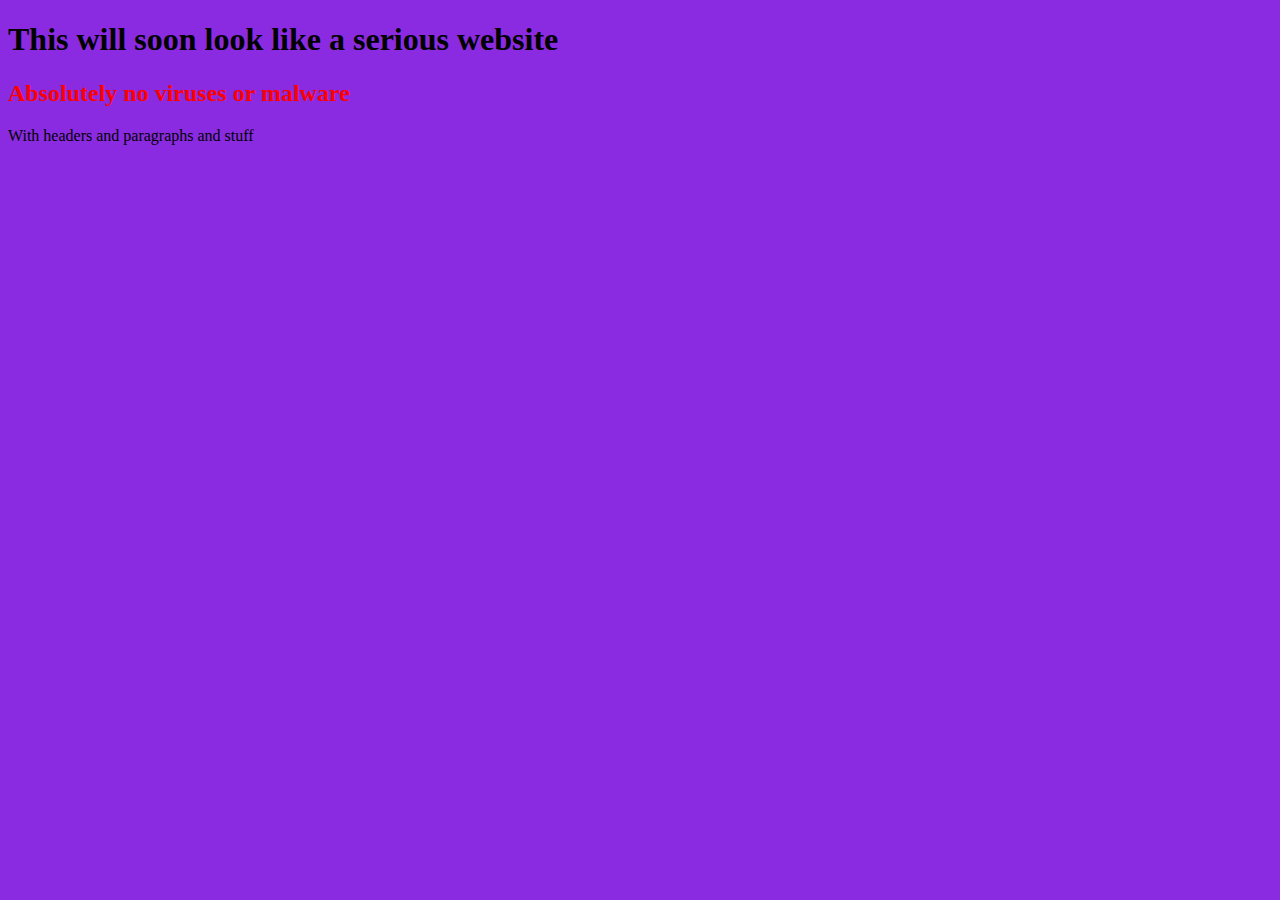
==== index.html @ b373186b "Work on execute method and added helper methods in GET" ====
<!DOCTYPE html>
<html lang="en">
<head>
    <meta charset="UTF-8">
    <title>Webpage</title>
    <style>
        #_02 {
            color: red;
        }
    </style>
    <link rel="stylesheet" type="text/css" href="/style.css">
</head>
<body>

<h1>This will soon look like a serious website</h1>
<h2 id="_02">Absolutely no viruses or malware</h2>
<p>With headers and paragraphs and stuff</p>

</body>
</html>
---- style.css ----
h2 {
    color: chocolate;
}

body {
    background-color: blueviolet;
}
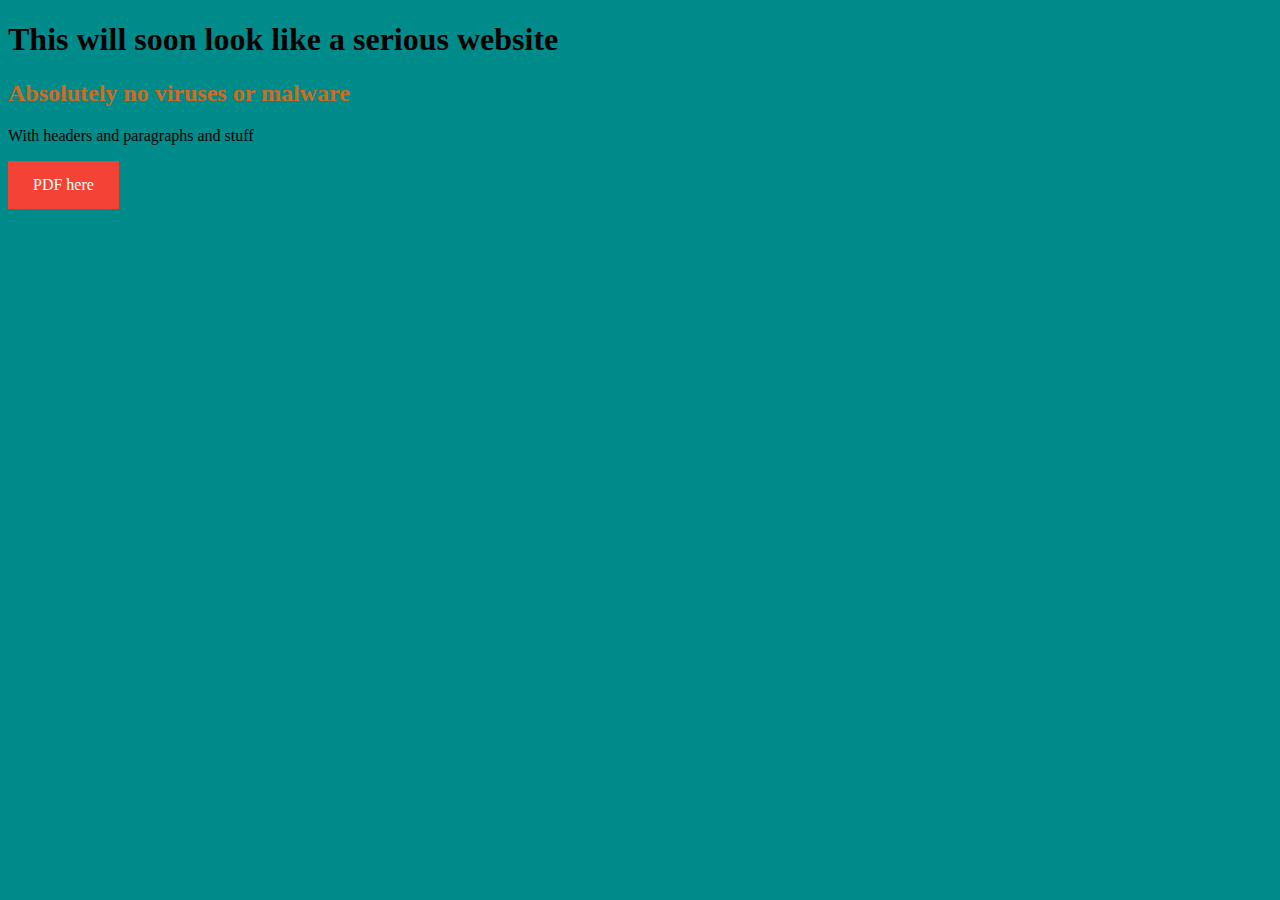
==== commit c405743e: "Added a pdf link in index.html" ====
--- a/index.html
+++ b/index.html
@@ -3,12 +3,9 @@
 <head>
     <meta charset="UTF-8">
     <title>Webpage</title>
-    <style>
-        #_02 {
-            color: red;
-        }
-    </style>
+
     <link rel="stylesheet" type="text/css" href="/style.css">
+
 </head>
 <body>
 
@@ -16,5 +13,7 @@
 <h2 id="_02">Absolutely no viruses or malware</h2>
 <p>With headers and paragraphs and stuff</p>
 
+<a href="laboration1.pdf" target="_blank">PDF here</a>
+
 </body>
 </html>--- a/style.css
+++ b/style.css
@@ -3,5 +3,18 @@
 }
 
 body {
-    background-color: blueviolet;
+    background-color: darkcyan;
+}
+
+a:link {
+    background-color: #f44336;
+    color: white;
+    padding: 15px 25px;
+    text-align: center;
+    text-decoration: none;
+    display: inline-block;
+}
+
+a:hover, a:active {
+    background-color: lightslategray;
 }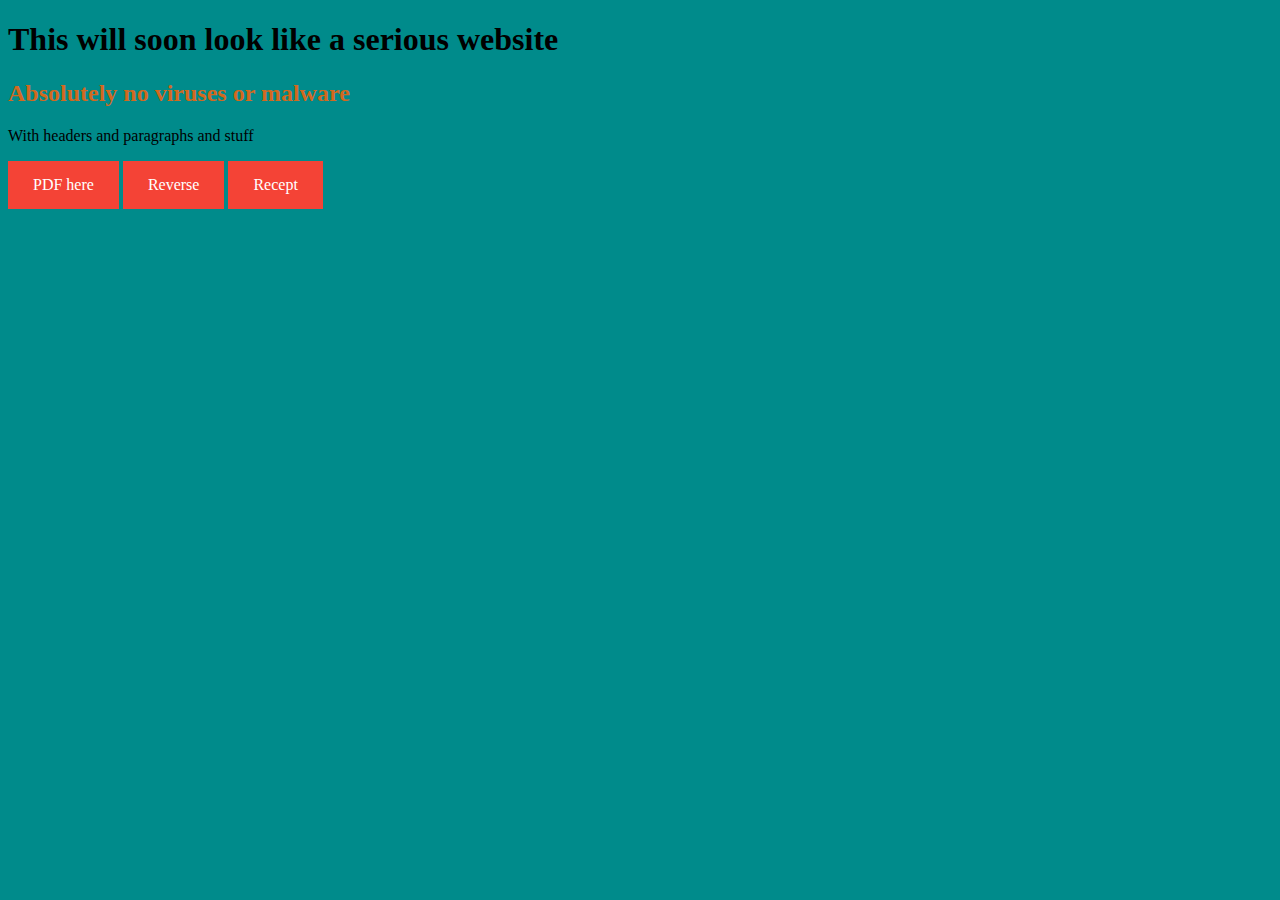
==== commit 4ff9d6d9: "Begin reorganizing the request handling process" ====
--- a/index.html
+++ b/index.html
@@ -13,7 +13,10 @@
 <h2 id="_02">Absolutely no viruses or malware</h2>
 <p>With headers and paragraphs and stuff</p>
 
-<a href="laboration1.pdf" target="_blank">PDF here</a>
+<a href="laboration1.pdf" >PDF here</a>
+<a href="Reverse.html" >Reverse</a>
+<a href="KottbullarRecept.html" >Recept</a>
+
 
 </body>
 </html>